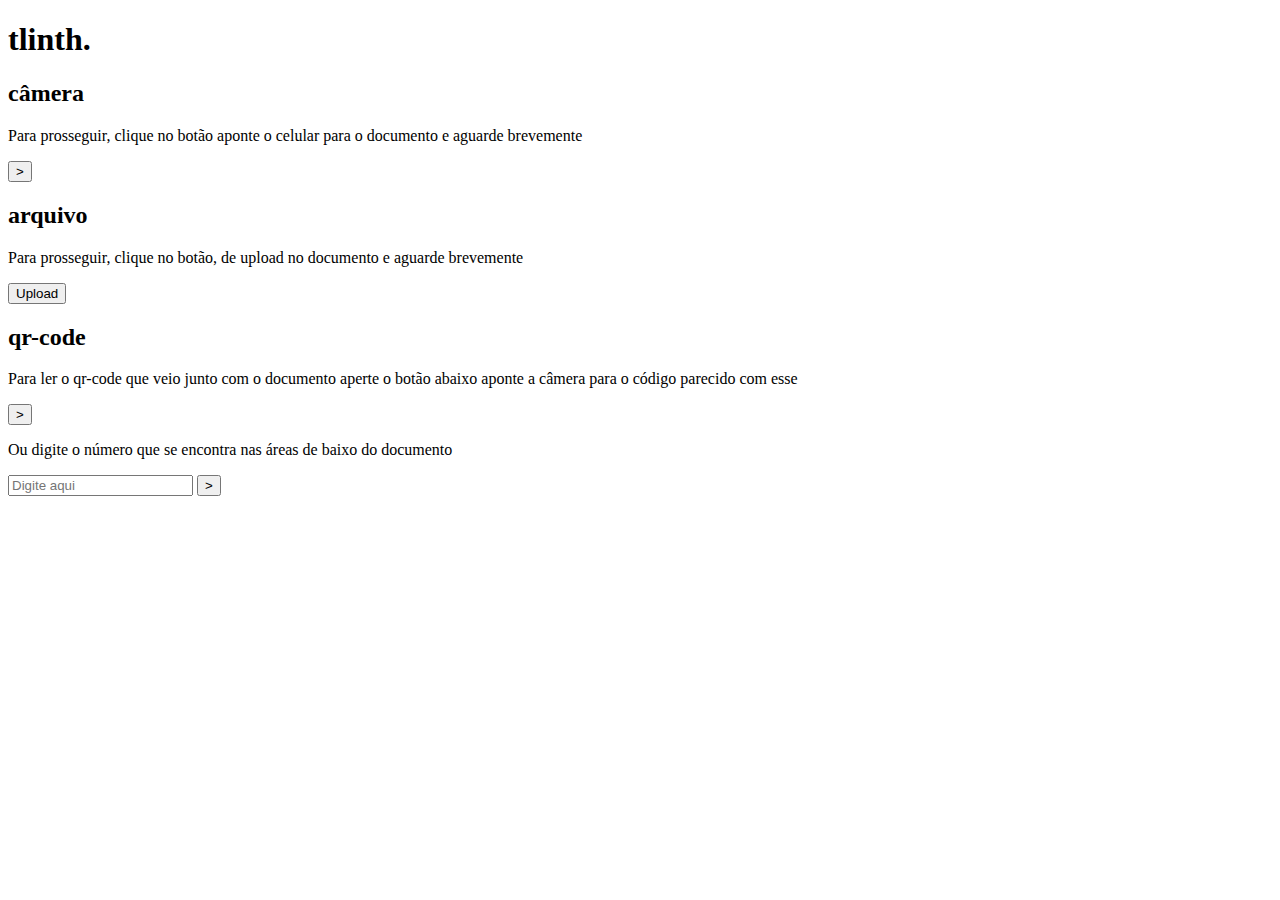
==== frontend/index.html @ f1ce1ea4 "nao lembro" ====
<!DOCTYPE html>
<html lang="pt-br">
<head>
    <meta charset="UTF-8">
    <meta name="viewport" content="width=device-width, initial-scale=1.0">
    <title>TLINTH</title>
    <link rel="stylesheet" href="/static/style.css">
    <link rel="preconnect" href="https://fonts.gstatic.com" crossorigin>
    <link href="https://fonts.googleapis.com/css2?family=Alice&display=swap" rel="stylesheet">
</head>

<body>
    <div class="bg">
        <header>
            <h1>tlinth.</h1>
        </header>
        
        <main>  
            <div class="camera">
                <h2>câmera</h2>
                <p>Para prosseguir, clique no botão aponte o celular para o documento e aguarde brevemente</p>
                <button id="cameraButton" class="camera-next">></button>
            </div>

    
            <div class="arquivo">
                <h2>arquivo</h2>
                <p>Para prosseguir, clique no botão, de upload no documento e aguarde brevemente</p>
                
                <form action="/upload" id="uploadForm" method="post" enctype="multipart/form-data">
                    <input type="file" id="inputArquivo" name="file" style="display: none;" required>
                    <button type="button" id="botaoArquivo" class="arquivo-next">Upload</button>
                    <button type="button" id="nextButton" class="arquivo-next" style="display:none;">&gt;</button>
                    <p id="nomeArquivo"></p>
                </form>
            </div>
            
            <div class="qr-code">
                <h2>qr-code</h2>
                <p>Para ler o qr-code que veio junto com o documento aperte o botão abaixo aponte a câmera para o código parecido com esse</p>
                <button class="qr-code-next">></button>
            </div>
            
            <div class="doc-id">
                <p>Ou digite o número que se encontra nas áreas de baixo do documento</p>
                <input type="text" placeholder="Digite aqui">
                <button class="doc-id-next">></button>
            </div>
        </main>
        
        <footer></footer>
    </div>

    <script src="/static/script.js"></script>
</body>
</html>
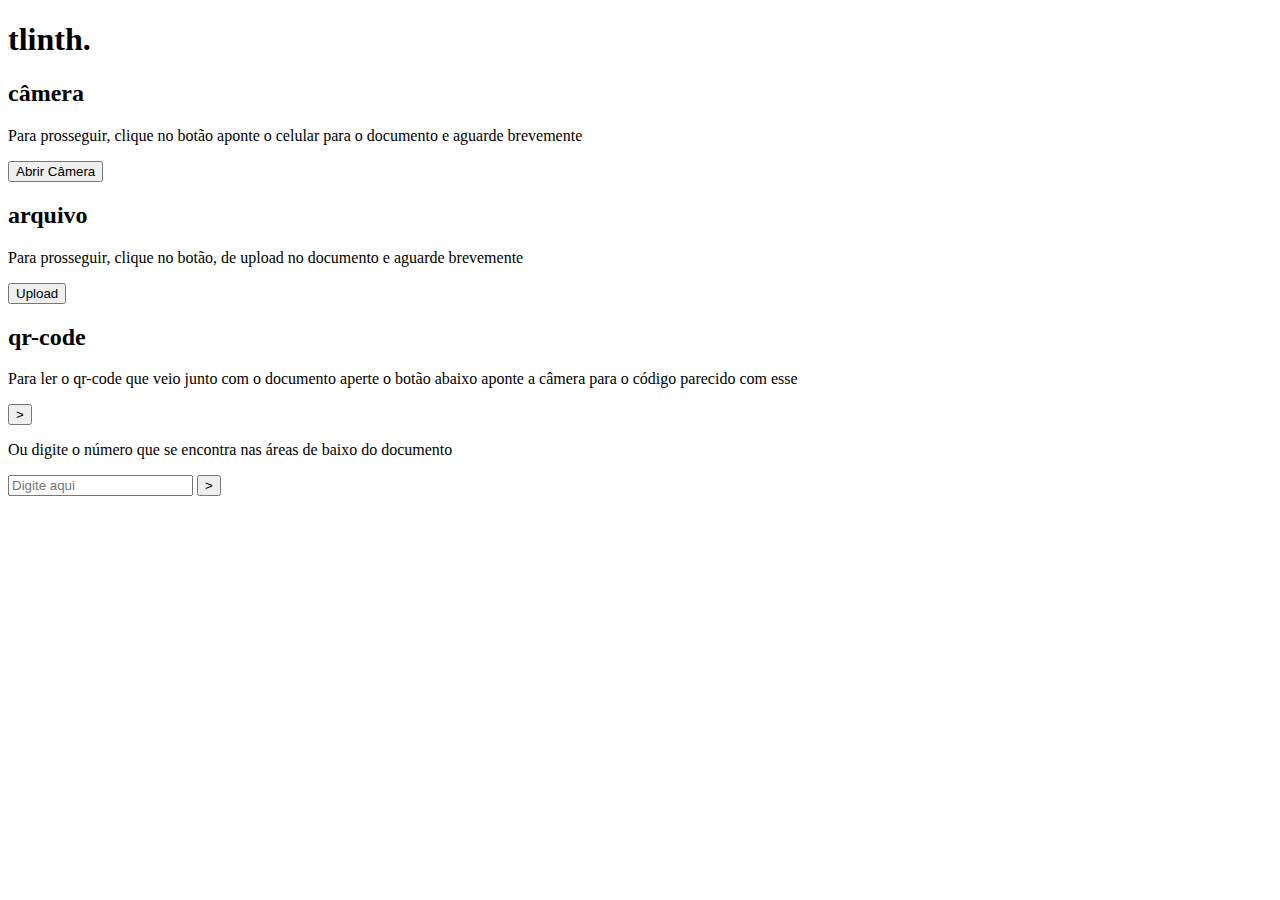
==== commit 9c509b11: "coisas" ====
--- a/frontend/index.html
+++ b/frontend/index.html
@@ -19,7 +19,9 @@
             <div class="camera">
                 <h2>câmera</h2>
                 <p>Para prosseguir, clique no botão aponte o celular para o documento e aguarde brevemente</p>
-                <button id="cameraButton" class="camera-next">></button>
+                <button id="cameraButton">Abrir Câmera</button>
+                <input type="file" id="inputCamera" accept="image/*" capture="camera" style="display: none;">
+
             </div>
 
     
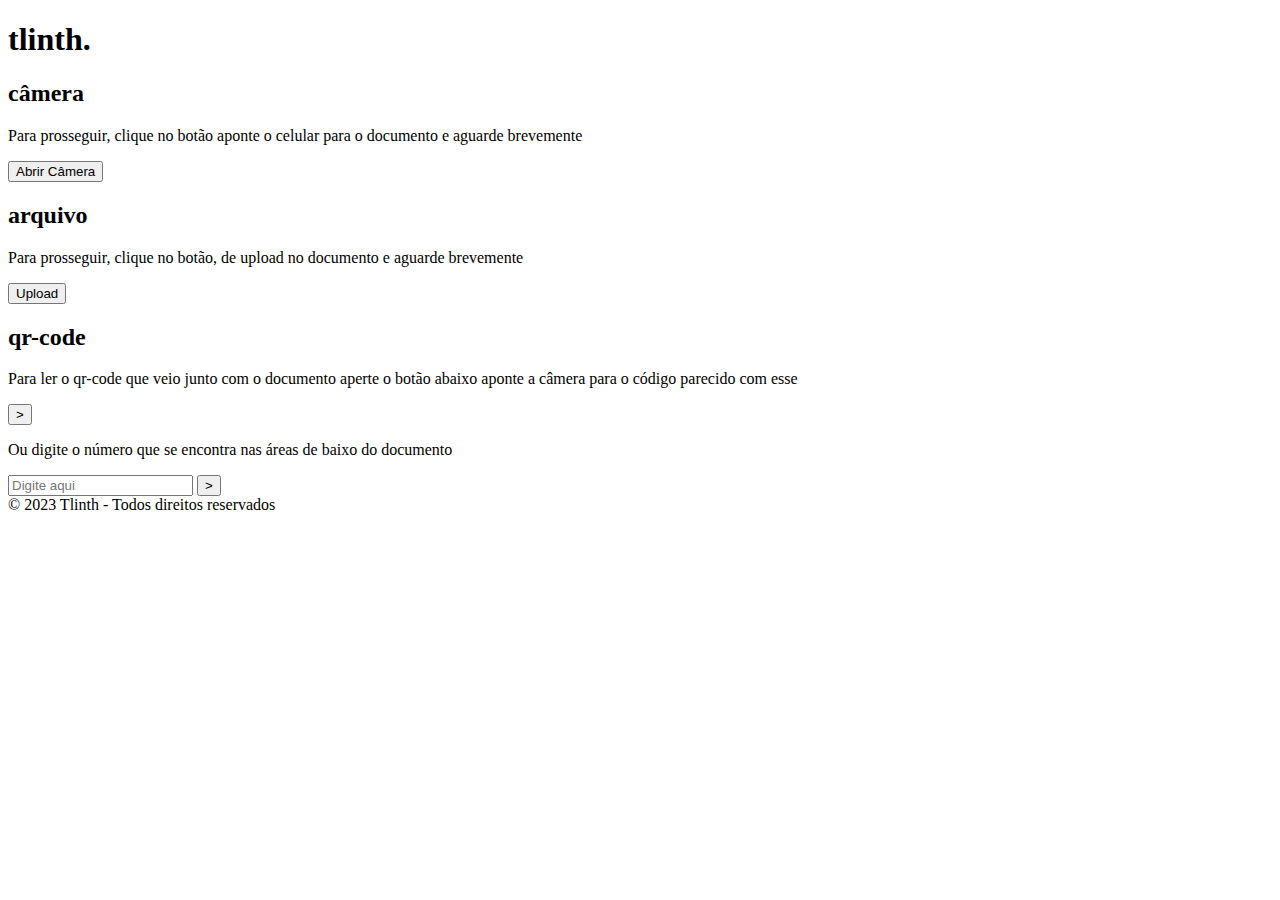
==== commit 8afe7296: "qol e adicionado função qr code" ====
--- a/frontend/index.html
+++ b/frontend/index.html
@@ -5,7 +5,9 @@
     <meta name="viewport" content="width=device-width, initial-scale=1.0">
     <title>TLINTH</title>
     <link rel="stylesheet" href="/static/style.css">
+    <link rel="preconnect" href="https://fonts.googleapis.com">
     <link rel="preconnect" href="https://fonts.gstatic.com" crossorigin>
+    <link href="https://fonts.googleapis.com/css2?family=Tenali+Ramakrishna&display=swap" rel="stylesheet">    
     <link href="https://fonts.googleapis.com/css2?family=Alice&display=swap" rel="stylesheet">
 </head>
 
@@ -21,7 +23,7 @@
                 <p>Para prosseguir, clique no botão aponte o celular para o documento e aguarde brevemente</p>
                 <button id="cameraButton">Abrir Câmera</button>
                 <input type="file" id="inputCamera" accept="image/*" capture="camera" style="display: none;">
-
+                <div class="line"></div>
             </div>
 
     
@@ -35,18 +37,25 @@
                     <button type="button" id="nextButton" class="arquivo-next" style="display:none;">&gt;</button>
                     <p id="nomeArquivo"></p>
                 </form>
+                <div class="line"></div>
             </div>
             
             <div class="qr-code">
                 <h2>qr-code</h2>
                 <p>Para ler o qr-code que veio junto com o documento aperte o botão abaixo aponte a câmera para o código parecido com esse</p>
                 <button class="qr-code-next">></button>
+                <div class="line"></div>
             </div>
             
             <div class="doc-id">
                 <p>Ou digite o número que se encontra nas áreas de baixo do documento</p>
                 <input type="text" placeholder="Digite aqui">
                 <button class="doc-id-next">></button>
+                <div class="line"></div>
+            </div>
+            
+            <div class="work-div-2">
+                <span class="copyright">© 2023 Tlinth - Todos direitos reservados</span>
             </div>
         </main>
         
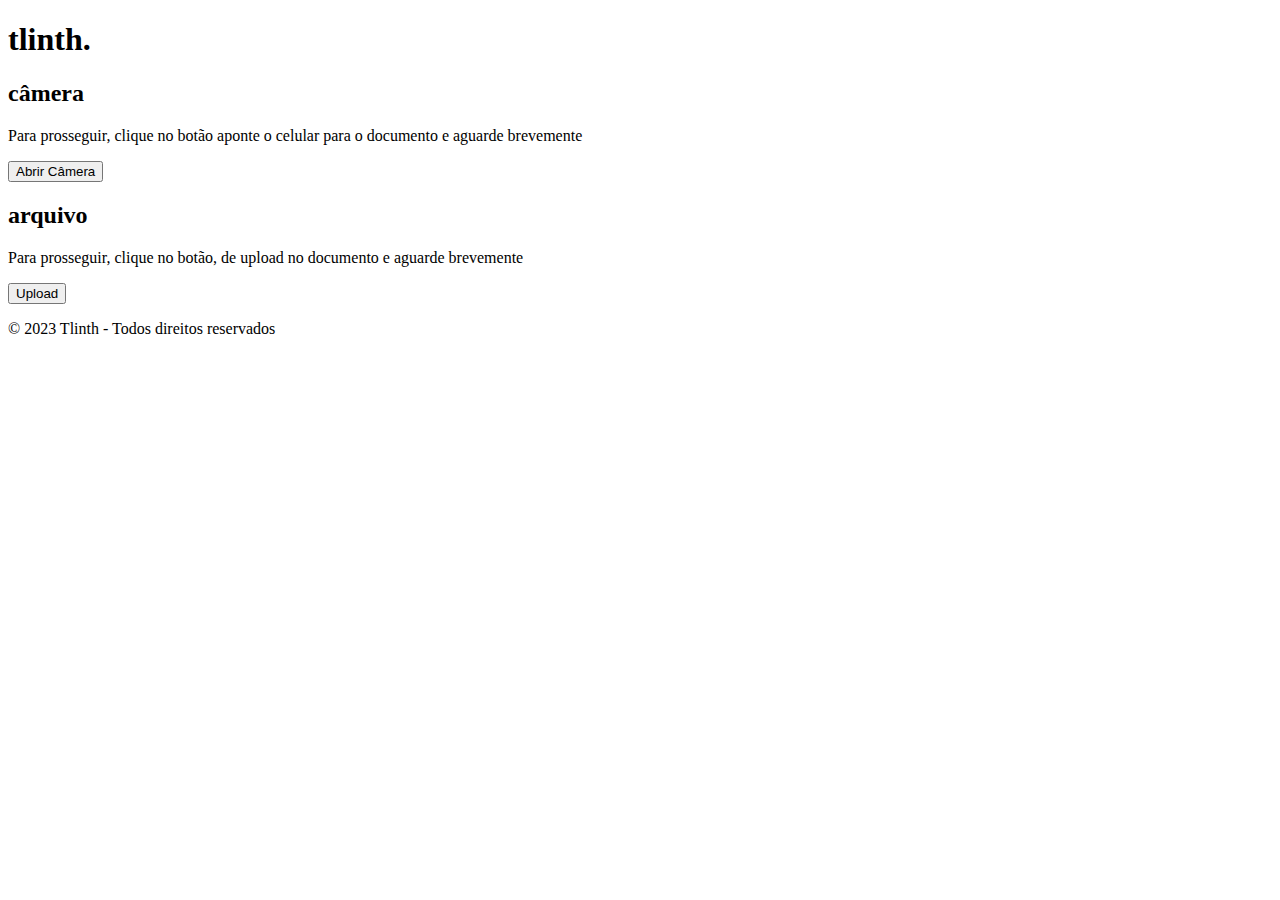
==== commit 828fe1ee: "changes" ====
--- a/frontend/index.html
+++ b/frontend/index.html
@@ -9,6 +9,9 @@
     <link rel="preconnect" href="https://fonts.gstatic.com" crossorigin>
     <link href="https://fonts.googleapis.com/css2?family=Tenali+Ramakrishna&display=swap" rel="stylesheet">    
     <link href="https://fonts.googleapis.com/css2?family=Alice&display=swap" rel="stylesheet">
+    <link rel="preconnect" href="https://fonts.googleapis.com">
+    <link rel="preconnect" href="https://fonts.gstatic.com" crossorigin>
+    <link href="https://fonts.googleapis.com/css2?family=Montserrat:ital,wght@0,100..900;1,100..900&display=swap" rel="stylesheet">
 </head>
 
 <body>
@@ -39,7 +42,7 @@
                 </form>
                 <div class="line"></div>
             </div>
-            
+<!--             
             <div class="qr-code">
                 <h2>qr-code</h2>
                 <p>Para ler o qr-code que veio junto com o documento aperte o botão abaixo aponte a câmera para o código parecido com esse</p>
@@ -52,7 +55,7 @@
                 <input type="text" placeholder="Digite aqui">
                 <button class="doc-id-next">></button>
                 <div class="line"></div>
-            </div>
+            </div> -->
             
             <div class="work-div-2">
                 <span class="copyright">© 2023 Tlinth - Todos direitos reservados</span>
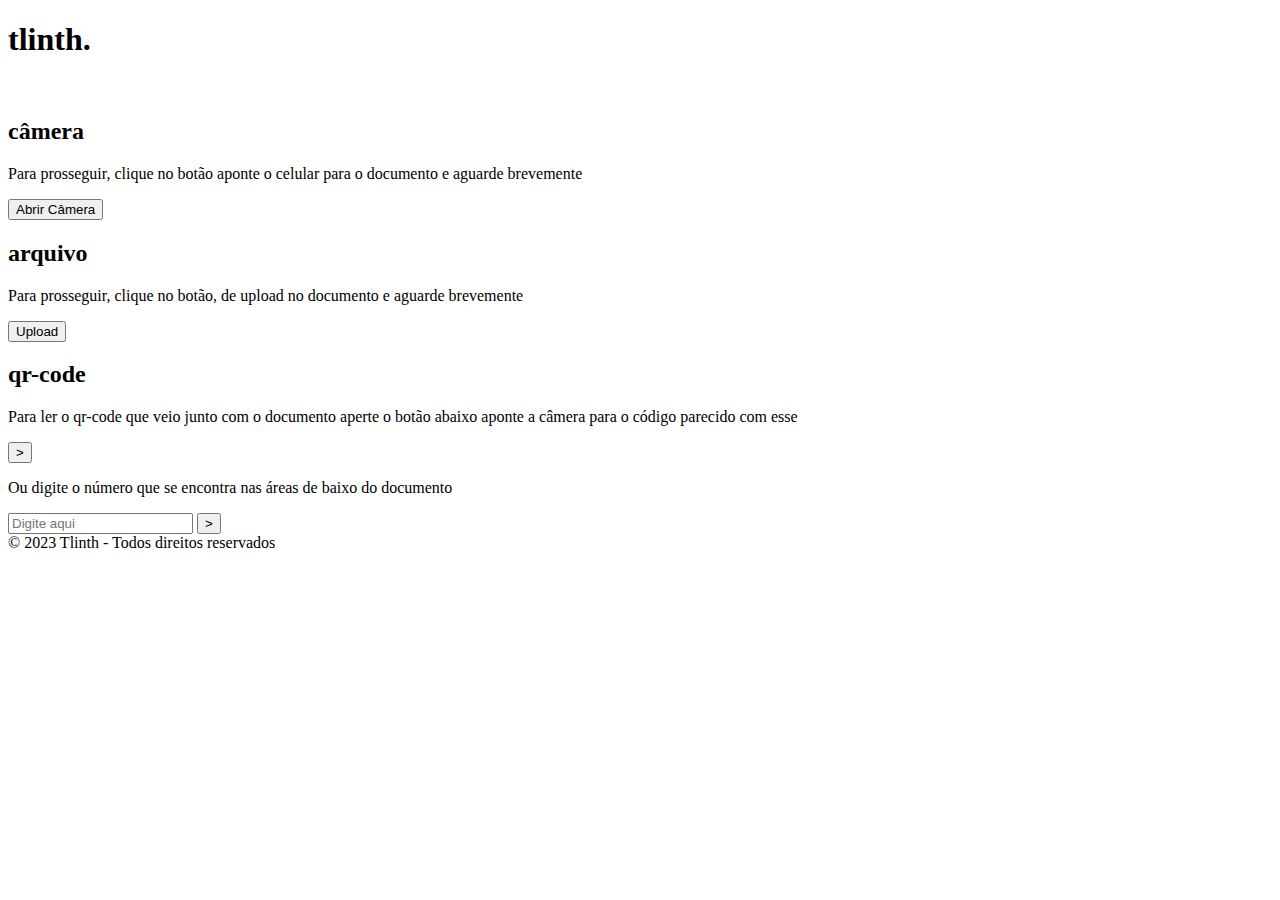
==== commit 02d3af16: "design melhor" ====
--- a/frontend/index.html
+++ b/frontend/index.html
@@ -18,6 +18,7 @@
     <div class="bg">
         <header>
             <h1>tlinth.</h1>
+            <div class="fade">‎</div>
         </header>
         
         <main>  
@@ -42,7 +43,7 @@
                 </form>
                 <div class="line"></div>
             </div>
-<!--             
+            
             <div class="qr-code">
                 <h2>qr-code</h2>
                 <p>Para ler o qr-code que veio junto com o documento aperte o botão abaixo aponte a câmera para o código parecido com esse</p>
@@ -55,13 +56,19 @@
                 <input type="text" placeholder="Digite aqui">
                 <button class="doc-id-next">></button>
                 <div class="line"></div>
-            </div> -->
+            </div>
             
             <div class="work-div-2">
                 <span class="copyright">© 2023 Tlinth - Todos direitos reservados</span>
             </div>
         </main>
         
+        <!-- Loading screen (mantida oculta inicialmente) -->
+        <div id="loading-screen" style="display: none;">
+            <div class="spinner"></div>
+            <h2>Carregando...</h2>
+        </div>
+
         <footer></footer>
     </div>
 
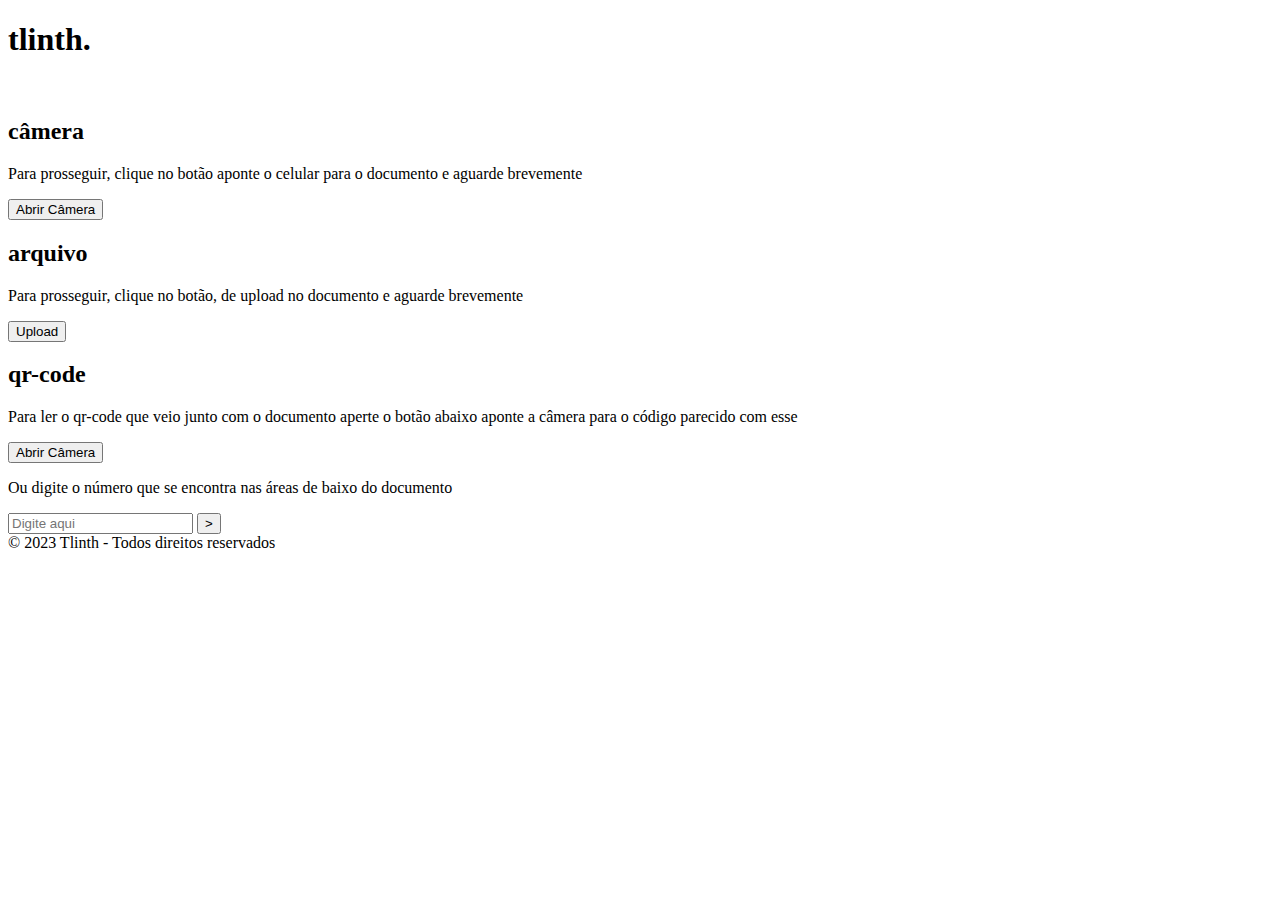
==== commit dbb2de2f: "qrcode" ====
--- a/frontend/index.html
+++ b/frontend/index.html
@@ -47,9 +47,10 @@
             <div class="qr-code">
                 <h2>qr-code</h2>
                 <p>Para ler o qr-code que veio junto com o documento aperte o botão abaixo aponte a câmera para o código parecido com esse</p>
-                <button class="qr-code-next">></button>
+                <button id="cameraButtonQR">Abrir Câmera</button>
+                <input type="file" id="inputCameraQR" accept="image/*" capture="camera" style="display: none;">
                 <div class="line"></div>
-            </div>
+            </div>  
             
             <div class="doc-id">
                 <p>Ou digite o número que se encontra nas áreas de baixo do documento</p>
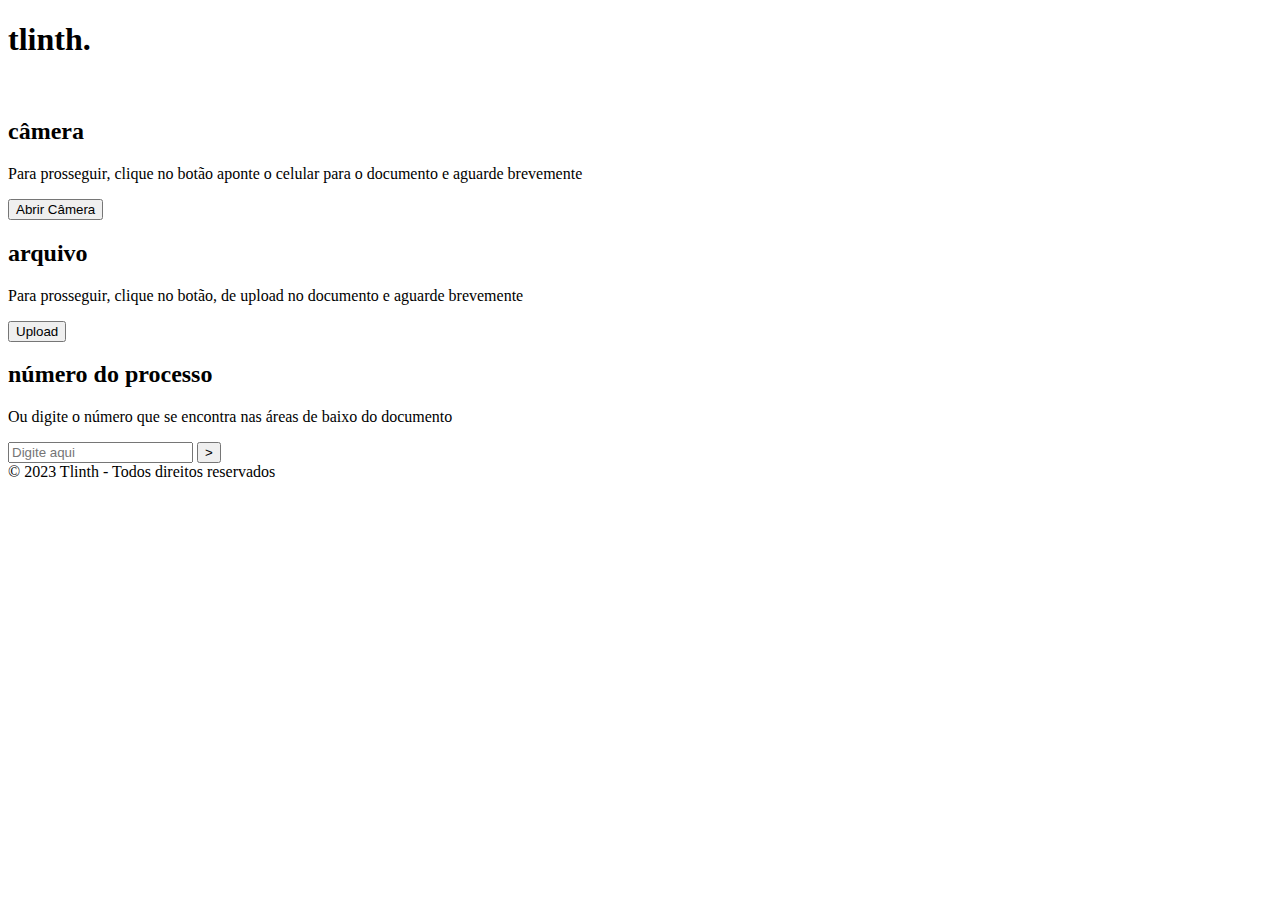
==== commit a936eca1: "nao lembro" ====
--- a/frontend/index.html
+++ b/frontend/index.html
@@ -44,18 +44,20 @@
                 <div class="line"></div>
             </div>
             
-            <div class="qr-code">
+            <!-- <div class="qr-code">
                 <h2>qr-code</h2>
                 <p>Para ler o qr-code que veio junto com o documento aperte o botão abaixo aponte a câmera para o código parecido com esse</p>
                 <button id="cameraButtonQR">Abrir Câmera</button>
                 <input type="file" id="inputCameraQR" accept="image/*" capture="camera" style="display: none;">
                 <div class="line"></div>
-            </div>  
+            </div>   -->
             
             <div class="doc-id">
+                <h2>número do processo</h2>
+
                 <p>Ou digite o número que se encontra nas áreas de baixo do documento</p>
-                <input type="text" placeholder="Digite aqui">
-                <button class="doc-id-next">></button>
+                <input class="input" type="text" placeholder="Digite aqui">
+                <button id="docIdButton" class="doc-id-next">></button>
                 <div class="line"></div>
             </div>
             
